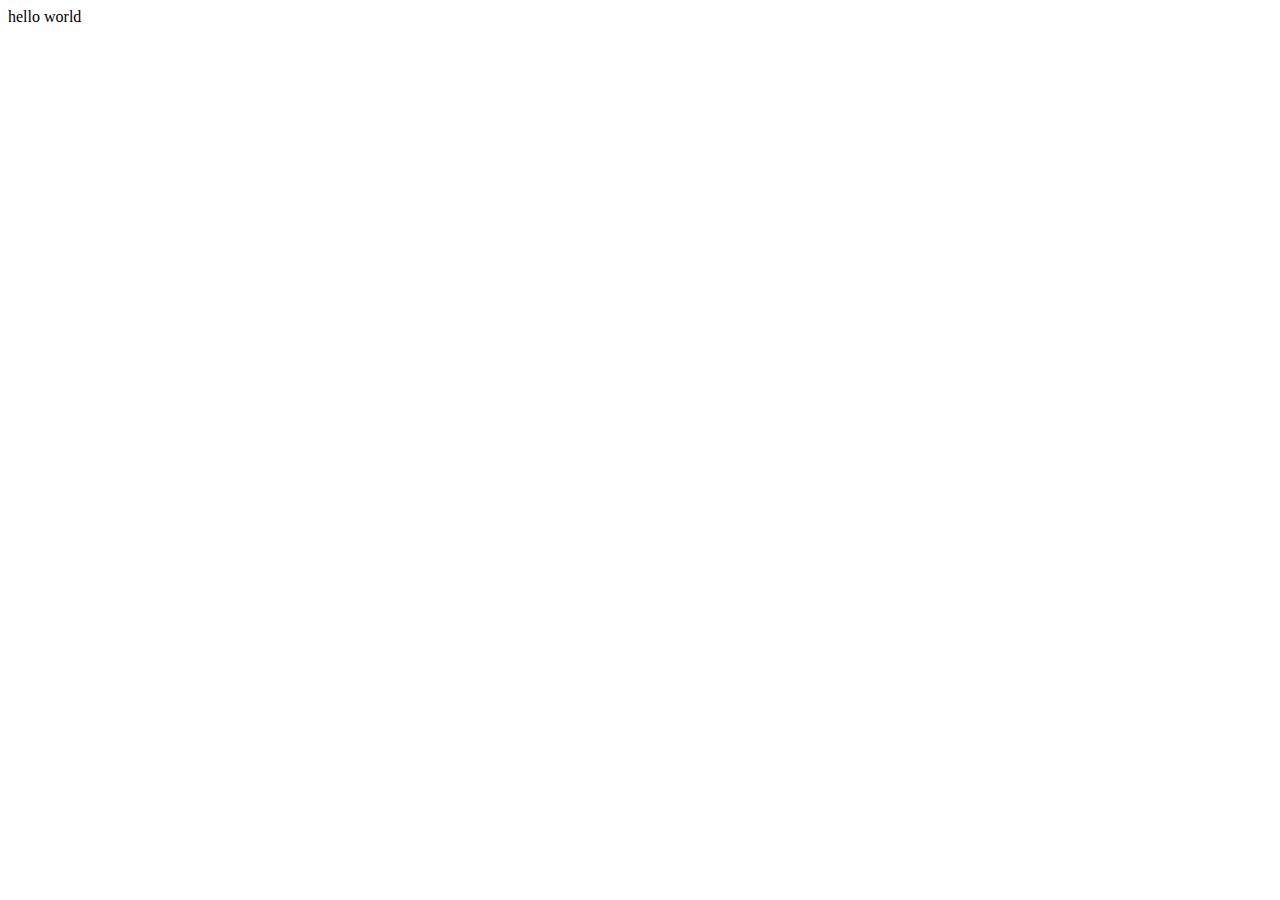
==== index.html @ 3c368508 "added index.html" ====
<html lang="en">
<head>
    <meta charset="UTF-8">
    <meta name="viewport" content="width=he, initial-scale=1.0">
    <meta http-equiv="X-UA-Compatible" content="ie=edge">
    <title>Document</title>
</head>
<body>
    hello world
</body>
</html>
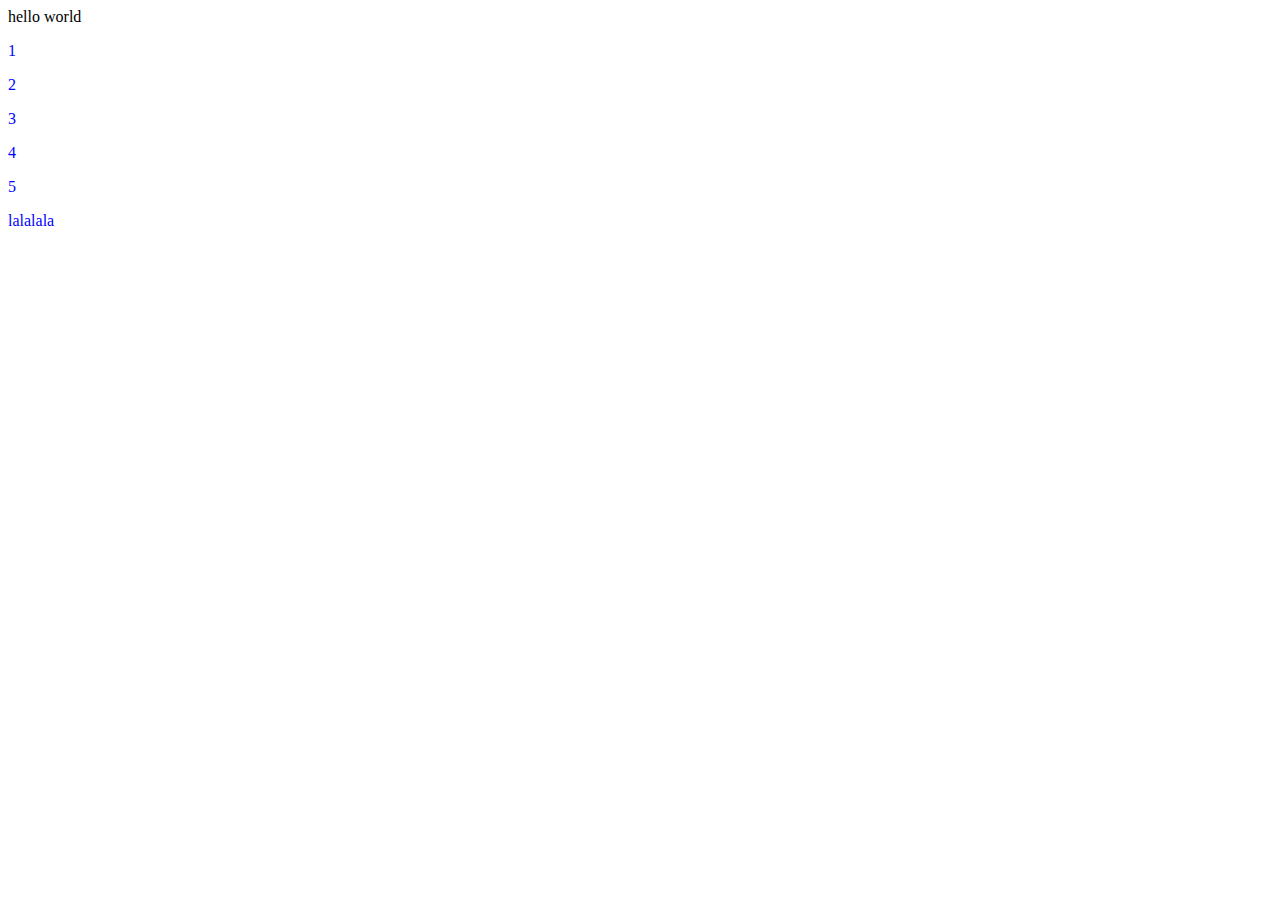
==== commit 0f7bd9df: "two files changed" ====
--- a/index.html
+++ b/index.html
@@ -4,8 +4,17 @@
     <meta name="viewport" content="width=he, initial-scale=1.0">
     <meta http-equiv="X-UA-Compatible" content="ie=edge">
     <title>Document</title>
+    <link rel="stylesheet" href="./styles.css">
 </head>
 <body>
-    hello world
+    <div> hello world </div>
+    <div class="five">
+        <p>1</p>
+        <p>2</p>
+        <p>3</p>
+        <p>4</p>
+        <p>5</p>
+        <div>lalalala</div>
+    </div>
 </body>
 </html>--- a/styles.css
+++ b/styles.css
@@ -0,0 +1,3 @@
+.five {
+    color: blue;
+}